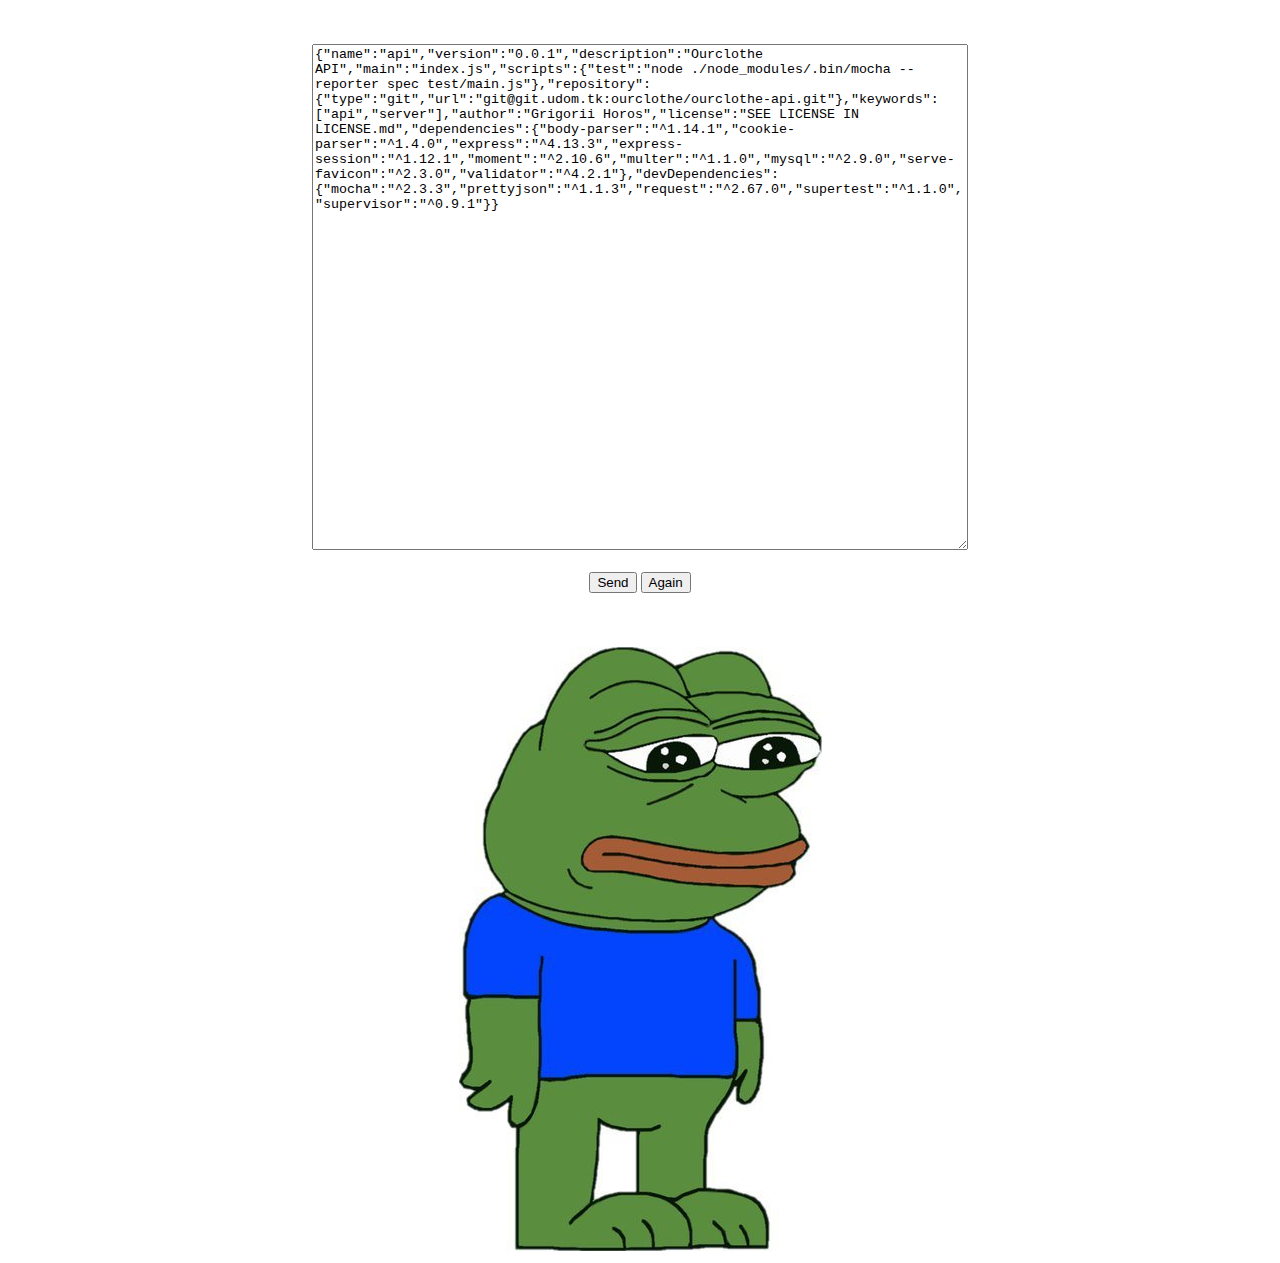
==== index.html @ 2a43eb6a "Json manager servlet added" ====
<!DOCTYPE html>
<html>
    <head>
        <title>Test Server</title>
        <meta charset="UTF-8">
        <meta name="viewport" content="width=device-width, initial-scale=1.0">
        <link rel="stylesheet" href="main.css">
        <script type="text/javascript" src="http://code.jquery.com/jquery-3.1.1.min.js"></script>
    </head>
    <body onLoad="loadValue()">
        <br><br>
        <center>
            
        <textarea id="textArea" placeholder="Pepe-the-frog"></textarea>
            
        <br><br>
        <input type="button" value="Send" onclick="send();">
        <input type="button" value="Again" onclick="loadValue();">
            
        <br><br><br><br>
            <img src="imgs/pepe-young.jpg" alt="pepe">
        </center>
    
        <script>
            var test = {
                    "name": "api",
                    "version": "0.0.1",
                    "description": "Ourclothe API",
                    "main": "index.js",
                    "scripts": {
                        "test": "node ./node_modules/.bin/mocha --reporter spec test/main.js"
                    },
                    "repository": {
                        "type": "git",
                        "url": "git@git.udom.tk:ourclothe/ourclothe-api.git"
                    },
                    "keywords": [
                        "api",
                        "server"
                    ],
                    "author": "Grigorii Horos",
                    "license": "SEE LICENSE IN LICENSE.md",
                    "dependencies": {
                        "body-parser": "^1.14.1",
                        "cookie-parser": "^1.4.0",
                        "express": "^4.13.3",
                        "express-session": "^1.12.1",
                        "moment": "^2.10.6",
                        "multer": "^1.1.0",
                        "mysql": "^2.9.0",
                        "serve-favicon": "^2.3.0",
                         "validator": "^4.2.1"
                    },
                    "devDependencies": {
                        "mocha": "^2.3.3",
                        "prettyjson": "^1.1.3",
                        "request": "^2.67.0",
                        "supertest": "^1.1.0",
                        "supervisor": "^0.9.1"
                    }
                };
            
            
            
            function loadValue(){
                document.getElementById("textArea").value= JSON.stringify(test);
            }
            
            
            
            function send() {
                var textAreaText = $('textArea').val();
                
                $.ajax({
                    url: 'JsonTestServlet',
                    type: "post",
                    dataType: 'json',
                    data: textAreaText,
                    contentType: 'application/json',
                    mimeType: 'application/json',
                    
                    success: function (data) {
                        document.getElementById("textArea").value = data.toString();
                    },
                    
                    error: function(data,status,er) {
                        console.log("error: " + data +";\nstatus: "+ status +"; \ner: "+ er);
                    }
                    
                });
            }
        </script>
    </body>
</html>
---- main.css ----
textarea {
  width: 650px;
  height: 500px;
}
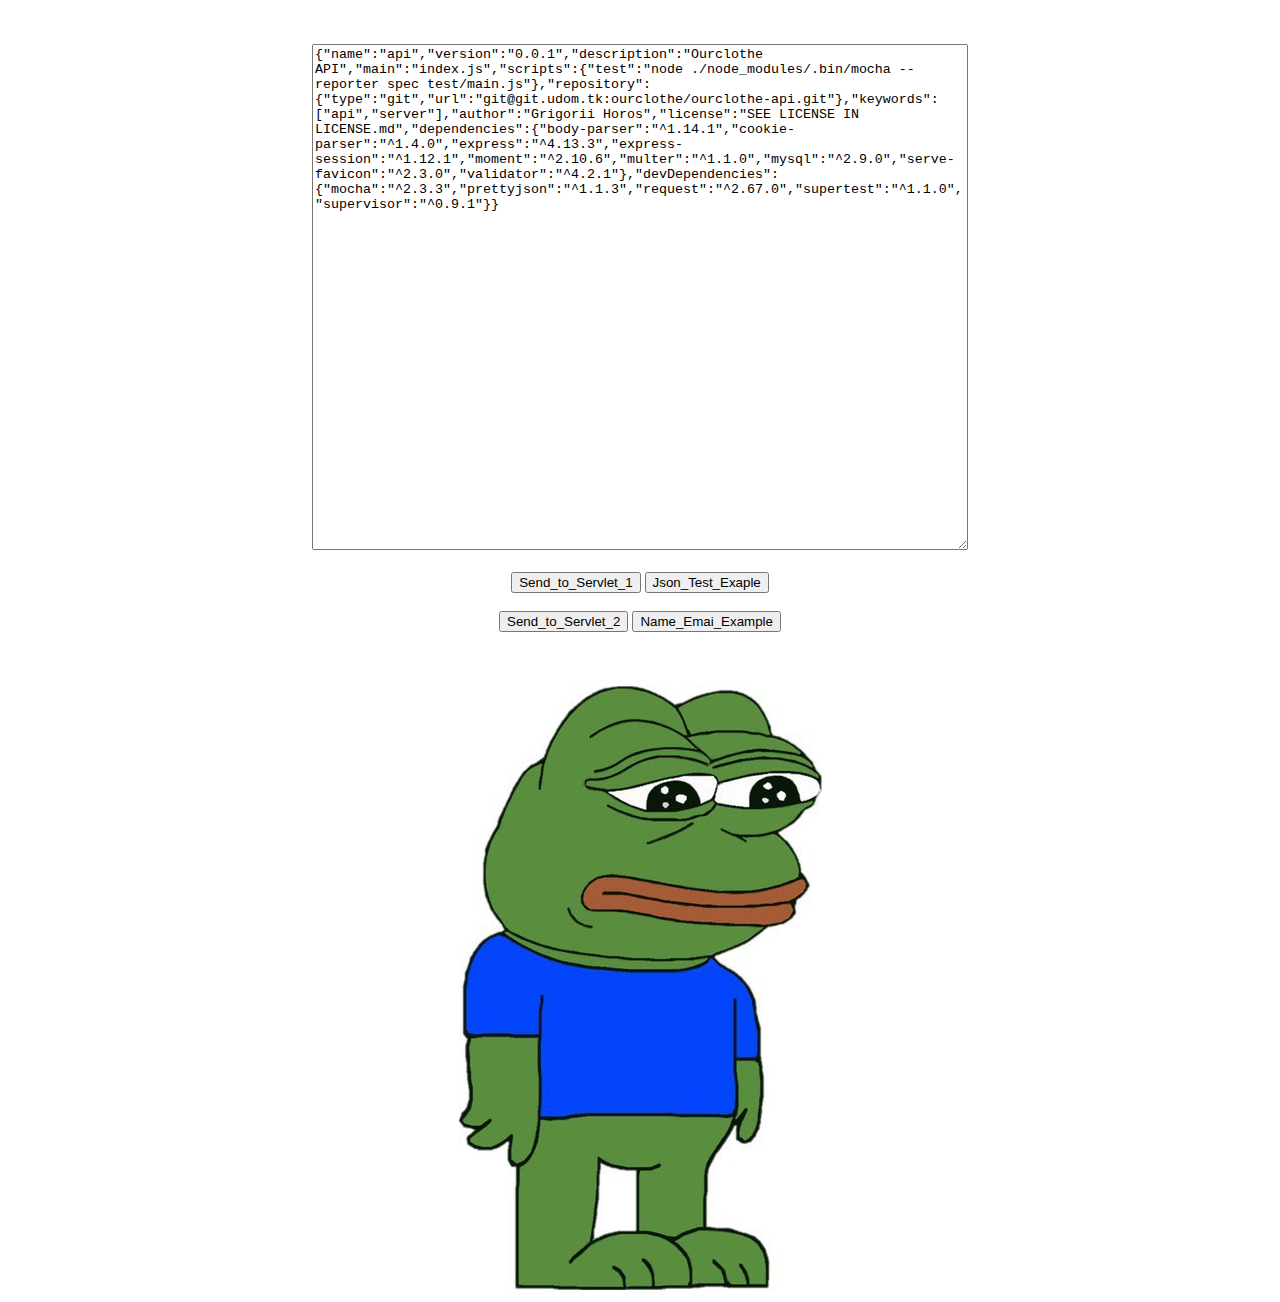
==== commit 42a217b3: "Credentials servlet added" ====
--- a/index.html
+++ b/index.html
@@ -7,88 +7,22 @@
         <link rel="stylesheet" href="main.css">
         <script type="text/javascript" src="http://code.jquery.com/jquery-3.1.1.min.js"></script>
     </head>
-    <body onLoad="loadValue()">
+    <body onLoad="loadJsonValue()">
         <br><br>
         <center>
             
         <textarea id="textArea" placeholder="Pepe-the-frog"></textarea>
             
         <br><br>
-        <input type="button" value="Send" onclick="send();">
-        <input type="button" value="Again" onclick="loadValue();">
+        <input type="button" value="Send_to_Servlet_1" onclick="send();">
+        <input type="button" value="Json_Test_Exaple" onclick="loadJsonValue();"><br><br>
+        <input type="button" value="Send_to_Servlet_2" onclick="sendCredentials();">
+        <input type="button" value="Name_Emai_Example" onclick="loadNameEmailValue();">
             
         <br><br><br><br>
             <img src="imgs/pepe-young.jpg" alt="pepe">
         </center>
     
-        <script>
-            var test = {
-                    "name": "api",
-                    "version": "0.0.1",
-                    "description": "Ourclothe API",
-                    "main": "index.js",
-                    "scripts": {
-                        "test": "node ./node_modules/.bin/mocha --reporter spec test/main.js"
-                    },
-                    "repository": {
-                        "type": "git",
-                        "url": "git@git.udom.tk:ourclothe/ourclothe-api.git"
-                    },
-                    "keywords": [
-                        "api",
-                        "server"
-                    ],
-                    "author": "Grigorii Horos",
-                    "license": "SEE LICENSE IN LICENSE.md",
-                    "dependencies": {
-                        "body-parser": "^1.14.1",
-                        "cookie-parser": "^1.4.0",
-                        "express": "^4.13.3",
-                        "express-session": "^1.12.1",
-                        "moment": "^2.10.6",
-                        "multer": "^1.1.0",
-                        "mysql": "^2.9.0",
-                        "serve-favicon": "^2.3.0",
-                         "validator": "^4.2.1"
-                    },
-                    "devDependencies": {
-                        "mocha": "^2.3.3",
-                        "prettyjson": "^1.1.3",
-                        "request": "^2.67.0",
-                        "supertest": "^1.1.0",
-                        "supervisor": "^0.9.1"
-                    }
-                };
-            
-            
-            
-            function loadValue(){
-                document.getElementById("textArea").value= JSON.stringify(test);
-            }
-            
-            
-            
-            function send() {
-                var textAreaText = $('textArea').val();
-                
-                $.ajax({
-                    url: 'JsonTestServlet',
-                    type: "post",
-                    dataType: 'json',
-                    data: textAreaText,
-                    contentType: 'application/json',
-                    mimeType: 'application/json',
-                    
-                    success: function (data) {
-                        document.getElementById("textArea").value = data.toString();
-                    },
-                    
-                    error: function(data,status,er) {
-                        console.log("error: " + data +";\nstatus: "+ status +"; \ner: "+ er);
-                    }
-                    
-                });
-            }
-        </script>
+        <script src="js/main.js"></script>   
     </body>
 </html>
